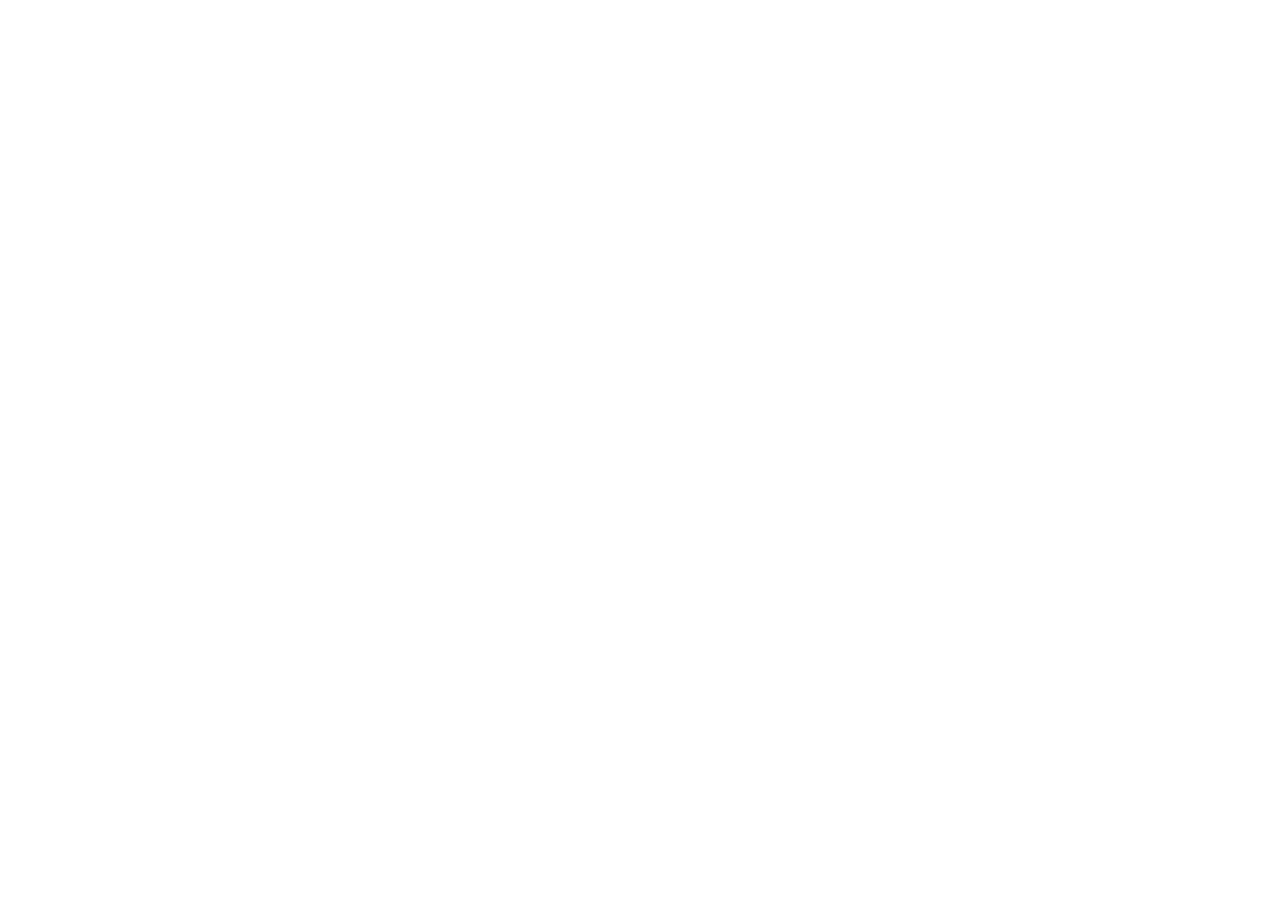
==== script.html @ 5e66e4bf "teste" ====
<!DOCTYPE html>
<html lang="pt-br">
    <head>
        <meta charset="UTF-8">
        <meta name="viewport" content="widt=device-width, initial-scale=1.0">
        <title>meta do meu ano 2026</title>
        <link rel="stylesheet" href="style.css"
    </head>

    <body>
         

    </body>
</html>
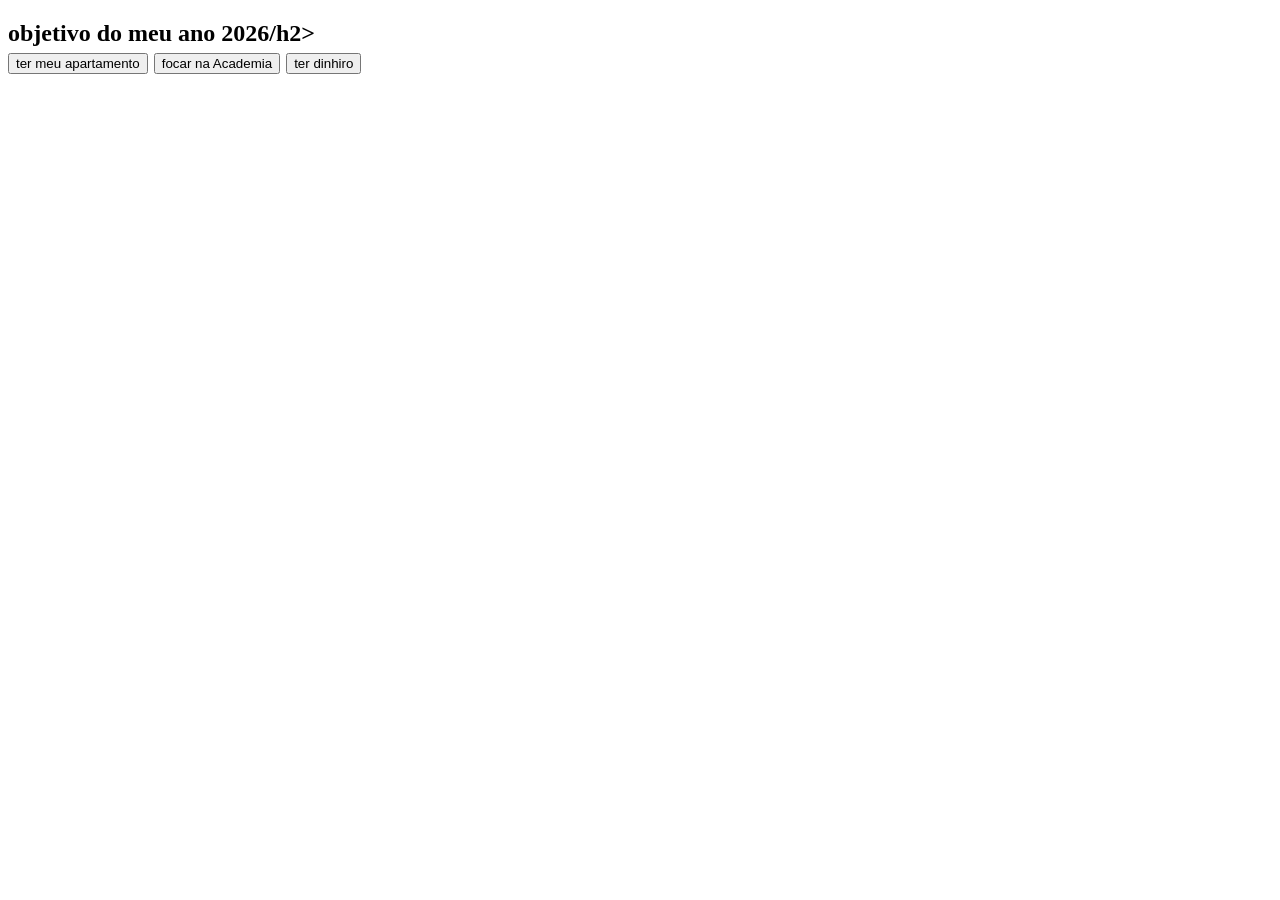
==== commit 59f95511: "teste" ====
--- a/script.html
+++ b/script.html
@@ -8,7 +8,19 @@
     </head>
 
     <body>
-         
+    <section class="conteudo-principal">
+        <h2 class="titulo-principal">objetivo do meu ano 2026/h2>
+        <div class="conteudo">
+            <div class="botoes">
+                <button class="botao-ativo">ter meu apartamento</button>
+                <button class="botao">focar na Academia</button>
+                <button class="botao">ter dinhiro</button>
+            </div>
+            <div class="abas-textos">
+
+            </div>
+        </div>
+    </section>
 
     </body>
 </html>
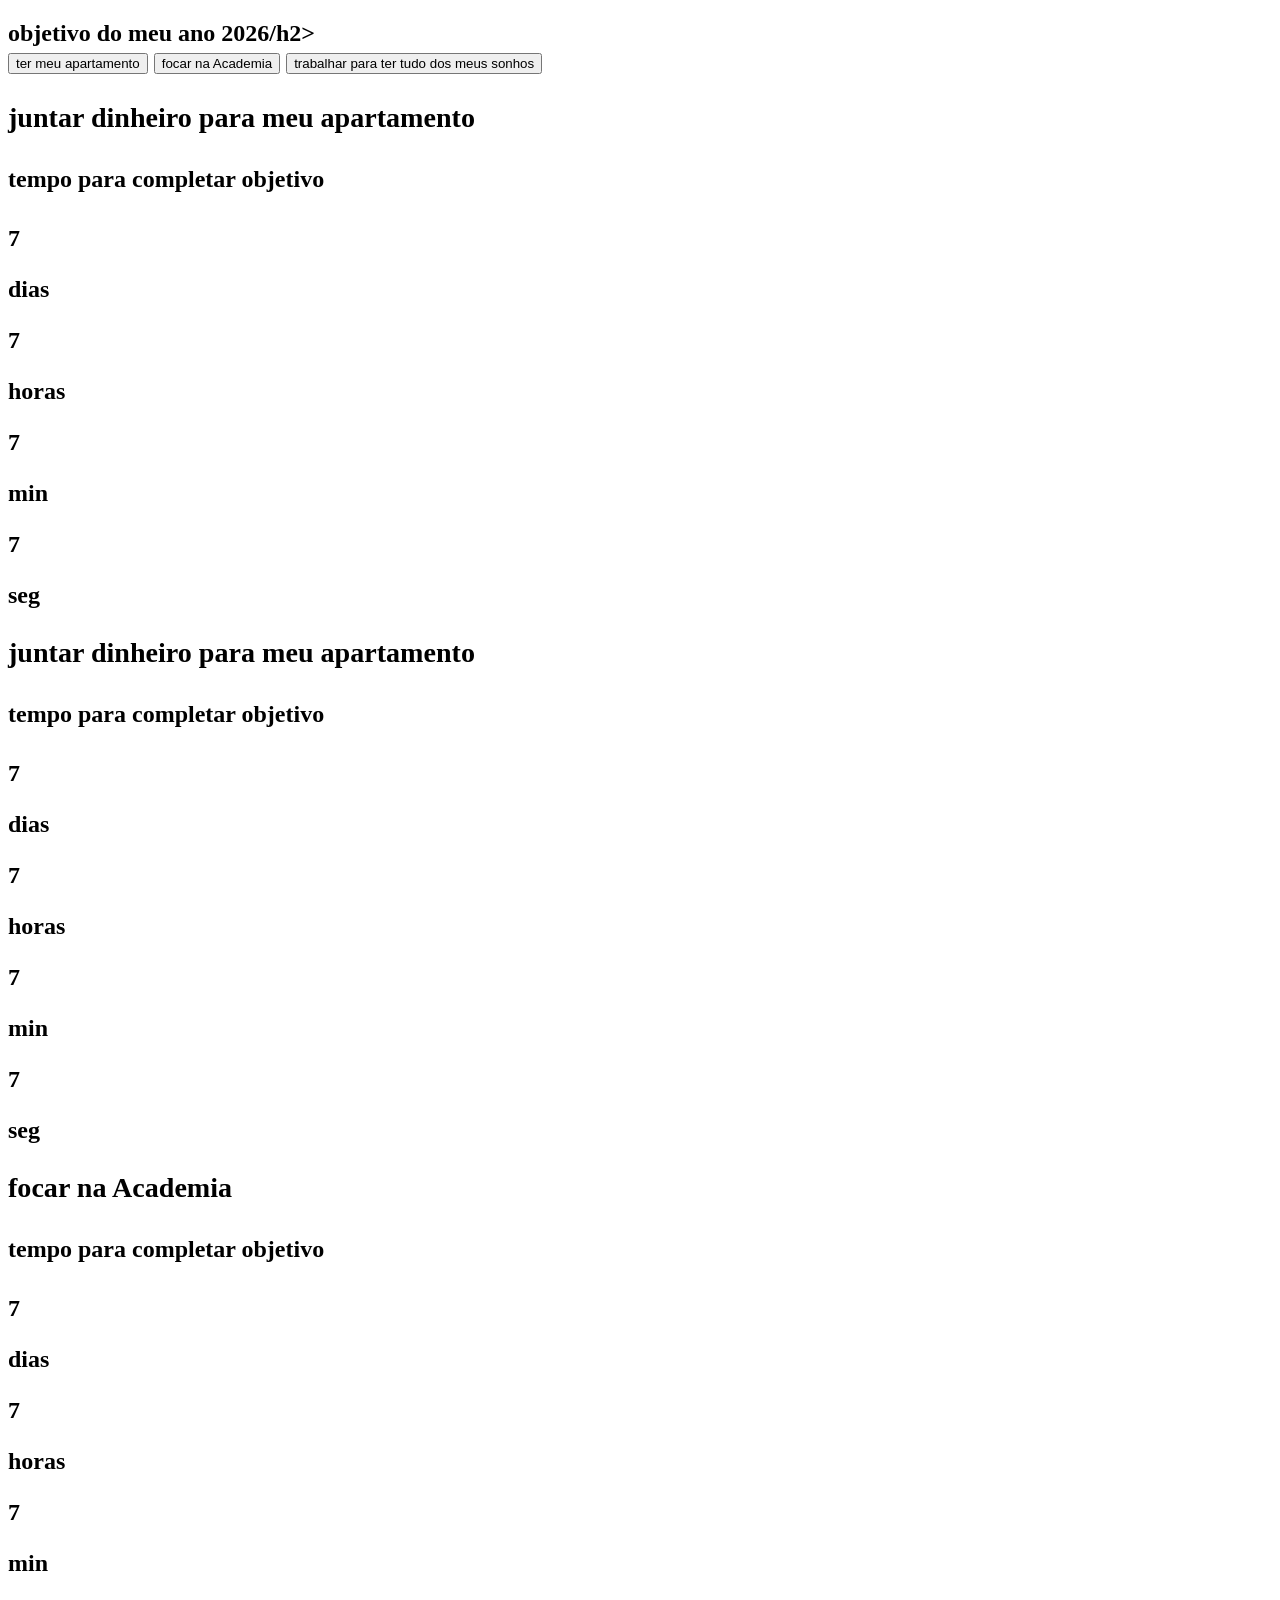
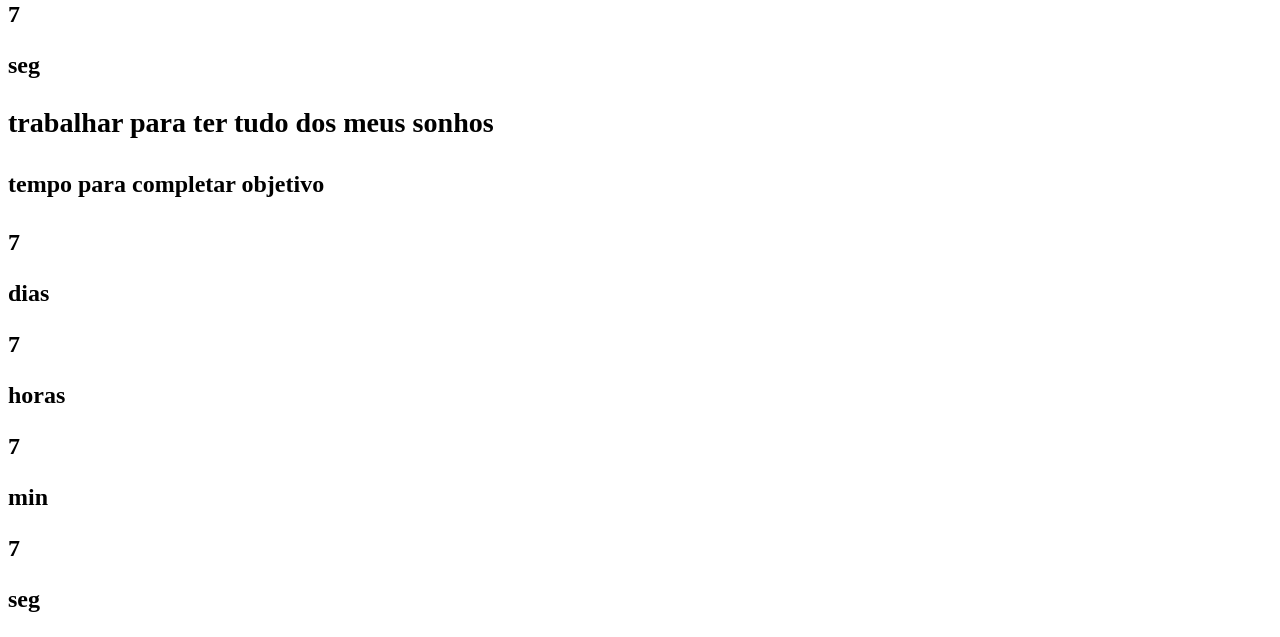
==== commit 63d76f9f: "teste" ====
--- a/script.html
+++ b/script.html
@@ -12,13 +12,109 @@
         <h2 class="titulo-principal">objetivo do meu ano 2026/h2>
         <div class="conteudo">
             <div class="botoes">
-                <button class="botao-ativo">ter meu apartamento</button>
-                <button class="botao">focar na Academia</button>
-                <button class="botao">ter dinhiro</button>
+                <button class="botao ativo">ter meu apartamento</button>
+                <button class="botao ativo">focar na Academia</button>
+                <button class="botao ativo">trabalhar para ter tudo dos meus sonhos</button>
+                
             </div>
             <div class="abas-textos">
-
+                <div class="aba-conteudo ativo">
+                <h3 class="aba-conteudo-titulo-principal">juntar dinheiro para meu apartamento</h3>
+                <h4 class="aba-conteudo-titulo-segundario">tempo para completar objetivo</h4>
+                </div class="contador">
+                    </div class="contador-digito">
+                       <p class="contador-digito-numero" id="dias0">7</p>
+                       <p class="contador-digito-texto">dias</p>
+                    </div>
+                      </div class="contador-digito">
+                       <p class="contador-digito-numero" id="horas0">7</p>
+                       <p class="contador-digito-texto">horas</p>
+                    </div>
+                      </div class="contador-digito">
+                       <p class="contador-digito-numero" id="min0">7</p>
+                       <p class="contador-digito-texto">min</p>
+                    </div>
+                      </div class="contador-digito">
+                       <p class="contador-digito-numero" id="seg0">7</p>
+                       <p class="contador-digito-texto">seg</p>
+                    </div>
+                    <div class="abas-textos">
+                <div class="aba-conteudo">
+                     </div>
+            <div class="abas-textos">
+                <div class="aba-conteudo">
+                <h3 class="aba-conteudo-titulo-principal">juntar dinheiro para meu apartamento</h3>
+                <h4 class="aba-conteudo-titulo-segundario">tempo para completar objetivo</h4>
+                </div class="contador">
+                    </div class="contador-digito">
+                       <p class="contador-digito-numero" id="dias0">7</p>
+                       <p class="contador-digito-texto">dias</p>
+                    </div>
+                      </div class="contador-digito">
+                       <p class="contador-digito-numero" id="horas0">7</p>
+                       <p class="contador-digito-texto">horas</p>
+                    </div>
+                      </div class="contador-digito">
+                       <p class="contador-digito-numero" id="min0">7</p>
+                       <p class="contador-digito-texto">min</p>
+                    </div>
+                      </div class="contador-digito">
+                       <p class="contador-digito-numero" id="seg0">7</p>
+                       <p class="contador-digito-texto">seg</p>
+                    </div>
+                    <div class="abas-textos">
+                <div class="aba-conteudo">
+                     </div>
+            <div class="abas-textos">
+                <div class="aba-conteudo">
+                <h3 class="aba-conteudo-titulo-principal">focar na Academia</h3>
+                <h4 class="aba-conteudo-titulo-segundario">tempo para completar objetivo</h4>
+                </div class="contador">
+                    </div class="contador-digito">
+                       <p class="contador-digito-numero" id="dias0">7</p>
+                       <p class="contador-digito-texto">dias</p>
+                    </div>
+                      </div class="contador-digito">
+                       <p class="contador-digito-numero" id="horas0">7</p>
+                       <p class="contador-digito-texto">horas</p>
+                    </div>
+                      </div class="contador-digito">
+                       <p class="contador-digito-numero" id="min0">7</p>
+                       <p class="contador-digito-texto">min</p>
+                    </div>
+                      </div class="contador-digito">
+                       <p class="contador-digito-numero" id="seg0">7</p>
+                       <p class="contador-digito-texto">seg</p>
+                    </div>
+                    <div class="abas-textos">
+                <div class="aba-conteudo">
+                    </div>
+            <div class="abas-textos">
+                <div class="aba-conteudo">
+                <h3 class="aba-conteudo-titulo-principal">trabalhar para ter tudo dos meus sonhos</h3>
+                <h4 class="aba-conteudo-titulo-segundario">tempo para completar objetivo</h4>
+                </div class="contador">
+                    </div class="contador-digito">
+                       <p class="contador-digito-numero" id="dias0">7</p>
+                       <p class="contador-digito-texto">dias</p>
+                    </div>
+                      </div class="contador-digito">
+                       <p class="contador-digito-numero" id="horas0">7</p>
+                       <p class="contador-digito-texto">horas</p>
+                    </div>
+                      </div class="contador-digito">
+                       <p class="contador-digito-numero" id="min0">7</p>
+                       <p class="contador-digito-texto">min</p>
+                    </div>
+                      </div class="contador-digito">
+                       <p class="contador-digito-numero" id="seg0">7</p>
+                       <p class="contador-digito-texto">seg</p>
+                    </div>
+                    <div class="abas-textos">
+                <div class="aba-conteudo">
+                </div>
             </div>
+            <script src="main.js"></script>
         </div>
     </section>
 
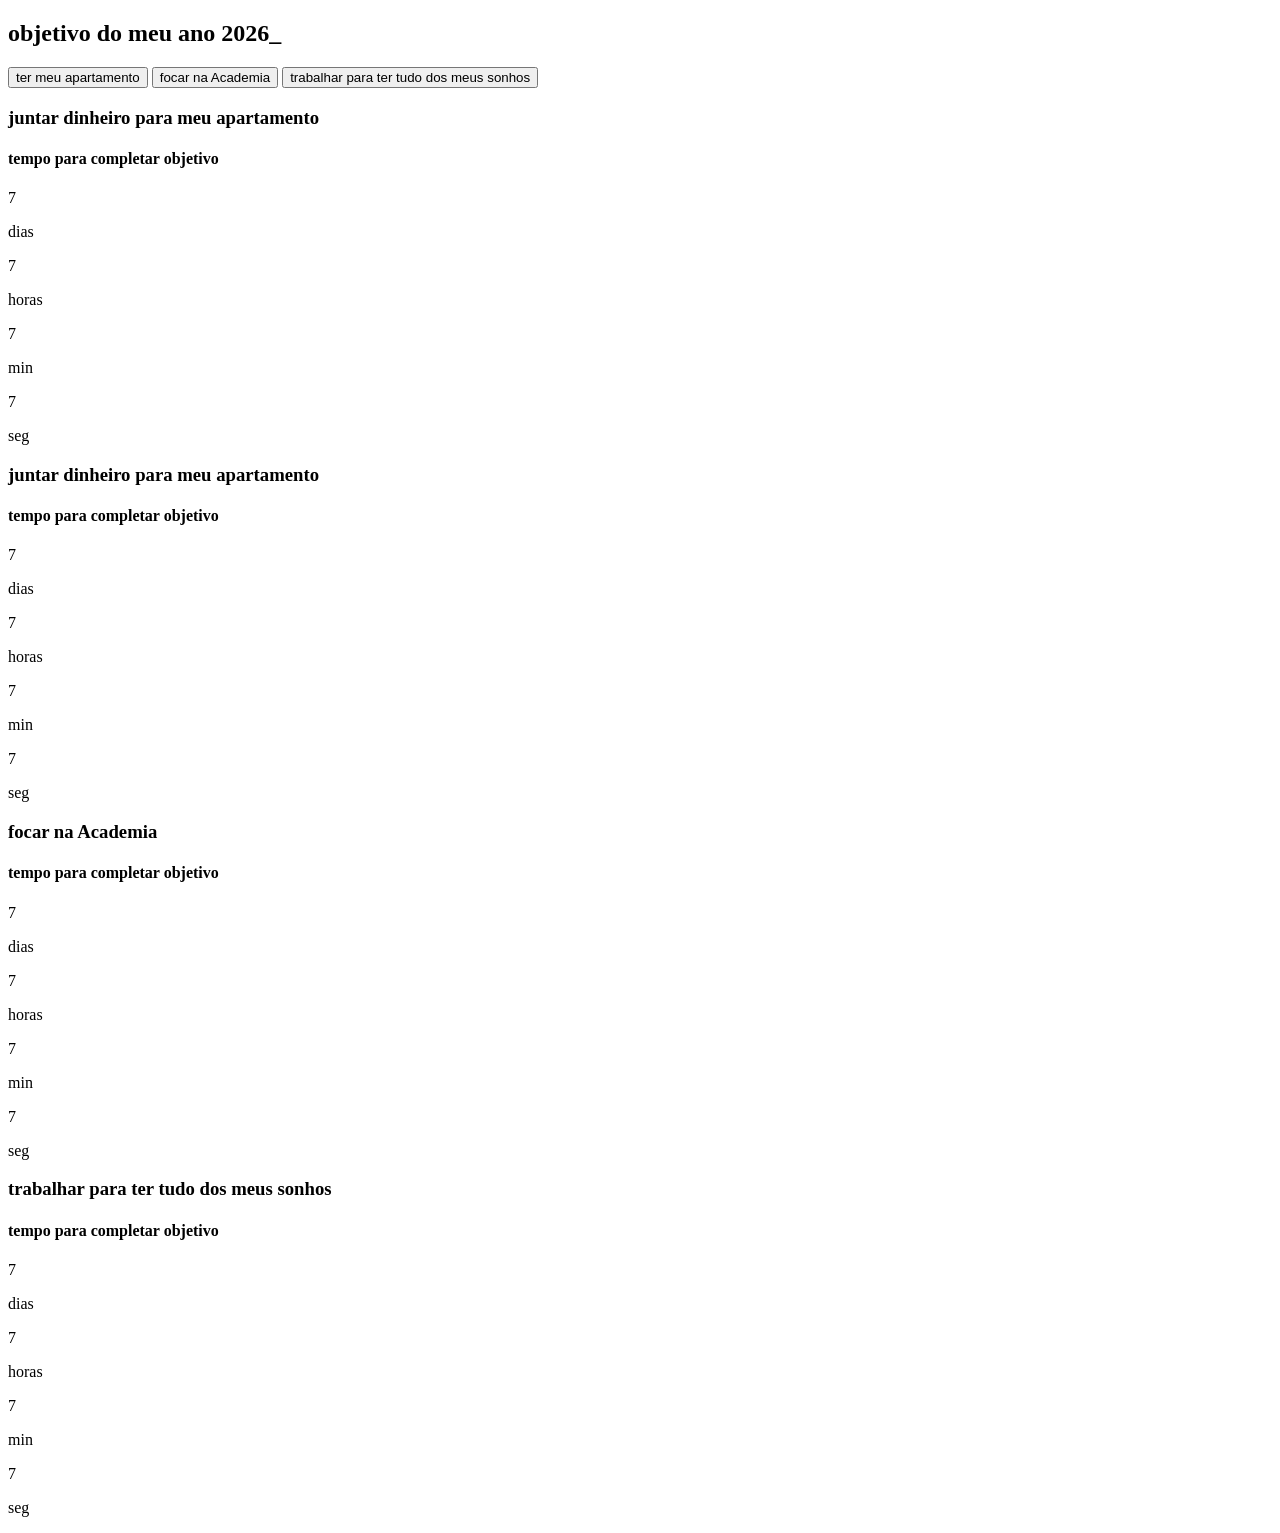
==== commit fbed304a: "metas" ====
--- a/script.html
+++ b/script.html
@@ -1,26 +1,58 @@
 <!DOCTYPE html>
 <html lang="pt-br">
+
+
     <head>
         <meta charset="UTF-8">
         <meta name="viewport" content="widt=device-width, initial-scale=1.0">
         <title>meta do meu ano 2026</title>
         <link rel="stylesheet" href="style.css"
+
     </head>
 
     <body>
-    <section class="conteudo-principal">
-        <h2 class="titulo-principal">objetivo do meu ano 2026/h2>
+
+     <section class="conteudo-principal">
+
+        <h2 class="titulo-principal">objetivo do meu ano 2026<span>_</span></h2>
+
+
         <div class="conteudo">
+
             <div class="botoes">
                 <button class="botao ativo">ter meu apartamento</button>
                 <button class="botao ativo">focar na Academia</button>
                 <button class="botao ativo">trabalhar para ter tudo dos meus sonhos</button>
                 
             </div>
+
             <div class="abas-textos">
                 <div class="aba-conteudo ativo">
                 <h3 class="aba-conteudo-titulo-principal">juntar dinheiro para meu apartamento</h3>
                 <h4 class="aba-conteudo-titulo-segundario">tempo para completar objetivo</h4>
+                <div class="contador">
+                    <div class="contador-digito">
+                       <p class="contador-digito-numero" id="dias0">7</p>
+                       <p class="contador-digito-texto">dias</p>
+                    </div>
+                      <div class="contador-digito">
+                       <p class="contador-digito-numero" id="horas0">7</p>
+                       <p class="contador-digito-texto">horas</p>
+                    </div>
+                      <div class="contador-digito">
+                       <p class="contador-digito-numero" id="min0">7</p>
+                       <p class="contador-digito-texto">min</p>
+                    </div>
+                      <div class="contador-digito">
+                       <p class="contador-digito-numero" id="seg0">7</p>
+                       <p class="contador-digito-texto">seg</p>
+                    </div>
+                 </div>
+              </div>
+                <div class="abas-textos">
+                <h3 class="aba-conteudo-titulo-principal">juntar dinheiro para meu apartamento</h3>
+                <h4 class="aba-conteudo-titulo-segundario">tempo para completar objetivo</h4>
+                
                 </div class="contador">
                     </div class="contador-digito">
                        <p class="contador-digito-numero" id="dias0">7</p>
@@ -37,35 +69,10 @@
                       </div class="contador-digito">
                        <p class="contador-digito-numero" id="seg0">7</p>
                        <p class="contador-digito-texto">seg</p>
-                    </div>
-                    <div class="abas-textos">
-                <div class="aba-conteudo">
+                      </div>
                      </div>
-            <div class="abas-textos">
-                <div class="aba-conteudo">
-                <h3 class="aba-conteudo-titulo-principal">juntar dinheiro para meu apartamento</h3>
-                <h4 class="aba-conteudo-titulo-segundario">tempo para completar objetivo</h4>
-                </div class="contador">
-                    </div class="contador-digito">
-                       <p class="contador-digito-numero" id="dias0">7</p>
-                       <p class="contador-digito-texto">dias</p>
-                    </div>
-                      </div class="contador-digito">
-                       <p class="contador-digito-numero" id="horas0">7</p>
-                       <p class="contador-digito-texto">horas</p>
-                    </div>
-                      </div class="contador-digito">
-                       <p class="contador-digito-numero" id="min0">7</p>
-                       <p class="contador-digito-texto">min</p>
-                    </div>
-                      </div class="contador-digito">
-                       <p class="contador-digito-numero" id="seg0">7</p>
-                       <p class="contador-digito-texto">seg</p>
-                    </div>
-                    <div class="abas-textos">
-                <div class="aba-conteudo">
-                     </div>
-            <div class="abas-textos">
+                    </div>          
+                    
                 <div class="aba-conteudo">
                 <h3 class="aba-conteudo-titulo-principal">focar na Academia</h3>
                 <h4 class="aba-conteudo-titulo-segundario">tempo para completar objetivo</h4>
